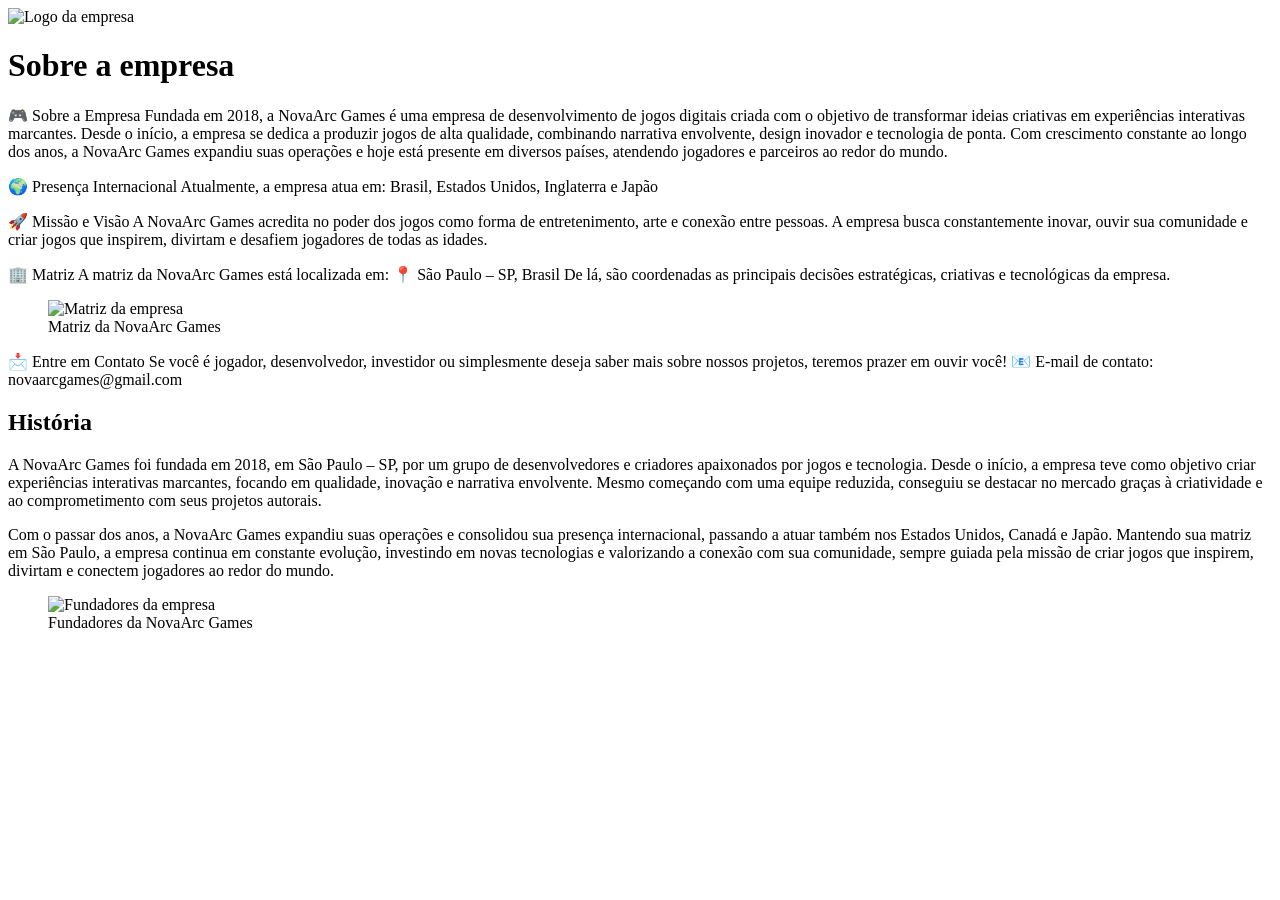
==== sobre.html @ 362c2a74 "Enviei o site para o github." ====
<!DOCTYPE html>
<html lang="pt-BR">
    <head>
        <meta charset="utf-8">
        <title>
            NovaArc - Sobre nós
        </title>
        <link href="OIP.webp" rel="icon">
        <link href="sobre.css" rel="stylesheet">
    </head>
    <body>
        <img src="C:\Users\murilo.rcastropil\Downloads\OIP.webp" alt="Logo da empresa">
        <h1>Sobre a empresa</h1>

        <p>🎮 Sobre a Empresa
Fundada em 2018, a NovaArc Games é uma empresa de desenvolvimento de jogos digitais criada com o objetivo de transformar ideias criativas em experiências interativas marcantes. Desde o início, a empresa se dedica a produzir jogos de alta qualidade, combinando narrativa envolvente, design inovador e tecnologia de ponta.
Com crescimento constante ao longo dos anos, a NovaArc Games expandiu suas operações e hoje está presente em diversos países, atendendo jogadores e parceiros ao redor do mundo.
        </p>
        
        <p> 🌍 Presença Internacional
Atualmente, a empresa atua em:

Brasil,
Estados Unidos,
Inglaterra e
Japão
    <p>🚀 Missão e Visão A NovaArc Games acredita no poder dos jogos como forma de entretenimento, arte e conexão entre pessoas. A empresa busca constantemente inovar, ouvir sua comunidade e criar jogos que inspirem, divirtam e desafiem jogadores de todas as idades.
</p>


        <p>🏢 Matriz
A matriz da NovaArc Games está localizada em:
📍 São Paulo – SP, Brasil
De lá, são coordenadas as principais decisões estratégicas, criativas e tecnológicas da empresa.
        </p>

    <figure>
        <img src="C:\Users\murilo.rcastropil\Downloads\OIP (1).webp" alt="Matriz da empresa">
        <figcaption>
            Matriz da NovaArc Games
        </figcaption>
    </figure>

        <p>
            📩 Entre em Contato
Se você é jogador, desenvolvedor, investidor ou simplesmente deseja saber mais sobre nossos projetos, teremos prazer em ouvir você!
📧 E-mail de contato:
novaarcgames@gmail.com

        <h2>História</h2>

        <p>
            A NovaArc Games foi fundada em 2018, em São Paulo – SP, por um grupo de desenvolvedores e criadores apaixonados por jogos e tecnologia. Desde o início, a empresa teve como objetivo criar experiências interativas marcantes, focando em qualidade, inovação e narrativa envolvente. Mesmo começando com uma equipe reduzida, conseguiu se destacar no mercado graças à criatividade e ao comprometimento com seus projetos autorais.
        </p>

        <p>
            Com o passar dos anos, a NovaArc Games expandiu suas operações e consolidou sua presença internacional, passando a atuar também nos Estados Unidos, Canadá e Japão. Mantendo sua matriz em São Paulo, a empresa continua em constante evolução, investindo em novas tecnologias e valorizando a conexão com sua comunidade, sempre guiada pela missão de criar jogos que inspirem, divirtam e conectem jogadores ao redor do mundo.
        </p>

        <figure>
        <img src="C:\Users\murilo.rcastropil\Downloads\OIP (2).webp" alt="Fundadores da empresa">
        <figcaption>
            Fundadores da NovaArc Games
        </figcaption>
    </figure>
    
    </body>
</html>
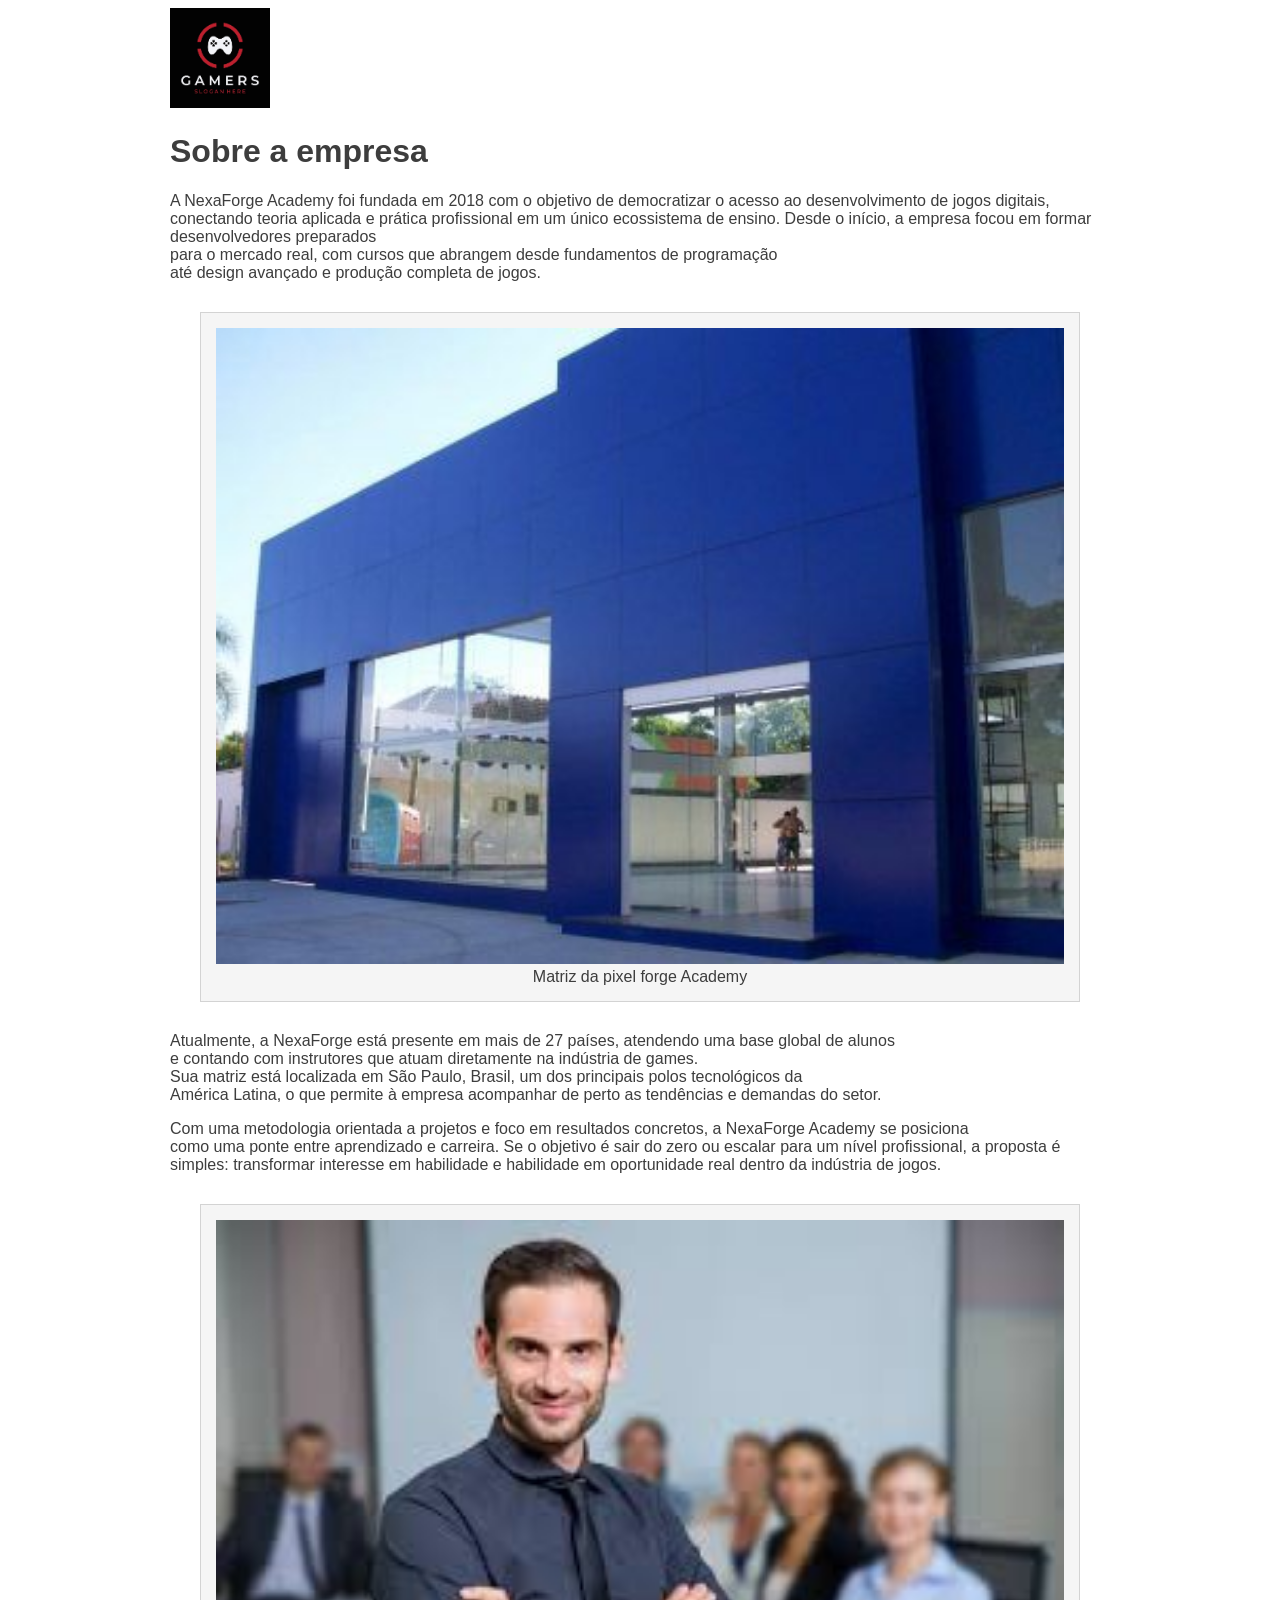
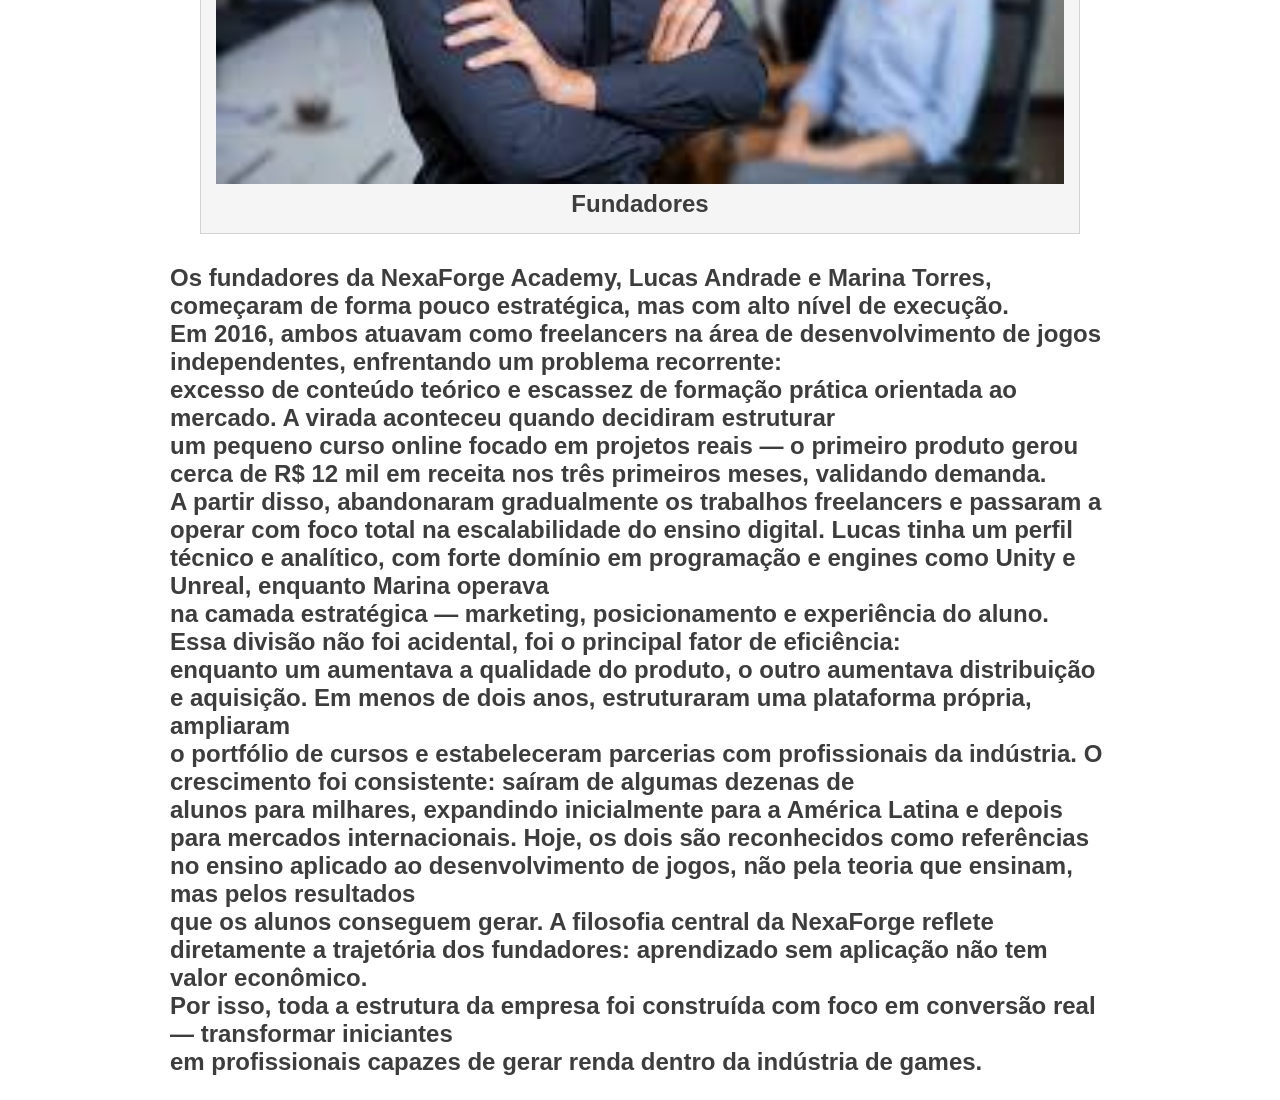
==== commit f1dabc6e: "Atualizei o site." ====
--- a/sobre.html
+++ b/sobre.html
@@ -1,68 +1,59 @@
 <!DOCTYPE html>
-<html lang="pt-BR">
+<html lang="pt-Br">
     <head>
-        <meta charset="utf-8">
-        <title>
-            NovaArc - Sobre nós
+        <Meta charset="Utf-8">
+        <title>PixelForge | sobre nós 
+
         </title>
-        <link href="OIP.webp" rel="icon">
-        <link href="sobre.css" rel="stylesheet">
+        <link rel="icon" href="Logo.jpg">
+        <link rel="stylesheet" href="index.css">
     </head>
+    
     <body>
-        <img src="C:\Users\murilo.rcastropil\Downloads\OIP.webp" alt="Logo da empresa">
-        <h1>Sobre a empresa</h1>
+        <img src="Logo.jpg" alt="Logo da empresa">
+        <H1>Sobre a empresa</H1>
+        <p>A NexaForge Academy foi fundada em 2018 com o objetivo de democratizar o acesso ao desenvolvimento de jogos digitais,<br>
+             conectando teoria aplicada e prática profissional em um único ecossistema de ensino. Desde o início, a empresa focou em formar desenvolvedores preparados <br>
+              para o mercado real, com cursos que abrangem desde fundamentos de programação <br>
+              até design avançado e produção completa de jogos.</p>
+              <figure>
+                <img src="empresa.jpg" alt="Frente da empresa">
+                <figcaption>
+                    Matriz da pixel forge Academy
+                </figcaption>
+              </figure>
 
-        <p>🎮 Sobre a Empresa
-Fundada em 2018, a NovaArc Games é uma empresa de desenvolvimento de jogos digitais criada com o objetivo de transformar ideias criativas em experiências interativas marcantes. Desde o início, a empresa se dedica a produzir jogos de alta qualidade, combinando narrativa envolvente, design inovador e tecnologia de ponta.
-Com crescimento constante ao longo dos anos, a NovaArc Games expandiu suas operações e hoje está presente em diversos países, atendendo jogadores e parceiros ao redor do mundo.
-        </p>
-        
-        <p> 🌍 Presença Internacional
-Atualmente, a empresa atua em:
+              <p>Atualmente, a NexaForge está presente em mais de 27 países, atendendo uma base global de alunos <br>
+                 e contando com instrutores que atuam diretamente na indústria de games. <br>
+                 Sua matriz está localizada em São Paulo, Brasil, um dos principais polos tecnológicos da <br>
+                  América Latina, o que permite à empresa acompanhar de perto as tendências e demandas do setor.</p>
 
-Brasil,
-Estados Unidos,
-Inglaterra e
-Japão
-    <p>🚀 Missão e Visão A NovaArc Games acredita no poder dos jogos como forma de entretenimento, arte e conexão entre pessoas. A empresa busca constantemente inovar, ouvir sua comunidade e criar jogos que inspirem, divirtam e desafiem jogadores de todas as idades.
-</p>
+                  <p>Com uma metodologia orientada a projetos e foco em resultados concretos, a NexaForge Academy se posiciona <br>
+                     como uma ponte entre aprendizado e carreira. Se o objetivo é sair do zero ou escalar para um nível profissional, a proposta é <br>
+                      simples: transformar interesse em habilidade e habilidade em oportunidade real dentro da indústria de jogos.</p>
+                      <H2>
+                        <figure>
+                <img src="caralegal.jpg" alt="Fundadores">
+                <figcaption>
+                    Fundadores
+                </figcaption>
+              </figure>
+              <p>Os fundadores da NexaForge Academy, Lucas Andrade e Marina Torres, começaram de forma pouco estratégica, mas com alto nível de execução. <br>
+                 Em 2016, ambos atuavam como freelancers na área de desenvolvimento de jogos independentes, enfrentando um problema recorrente: <br>
+                  excesso de conteúdo teórico e escassez de formação prática orientada ao mercado. A virada aconteceu quando decidiram estruturar <br>
+                   um pequeno curso online focado em projetos reais — o primeiro produto gerou cerca de R$ 12 mil em receita nos três primeiros meses, validando demanda. <br>
+                    A partir disso, abandonaram gradualmente os trabalhos freelancers e passaram a operar com foco total na escalabilidade do ensino digital.
 
+Lucas tinha um perfil técnico e analítico, com forte domínio em programação e engines como Unity e Unreal, enquanto Marina operava <br>
+ na camada estratégica — marketing, posicionamento e experiência do aluno. Essa divisão não foi acidental, foi o principal fator de eficiência: <br>
+  enquanto um aumentava a qualidade do produto, o outro aumentava distribuição e aquisição. Em menos de dois anos, estruturaram uma plataforma própria, ampliaram <br>
+   o portfólio de cursos e estabeleceram parcerias com profissionais da indústria. O crescimento foi consistente: saíram de algumas dezenas de <br>
+    alunos para milhares, expandindo inicialmente para a América Latina e depois para mercados internacionais.
 
-        <p>🏢 Matriz
-A matriz da NovaArc Games está localizada em:
-📍 São Paulo – SP, Brasil
-De lá, são coordenadas as principais decisões estratégicas, criativas e tecnológicas da empresa.
-        </p>
-
-    <figure>
-        <img src="C:\Users\murilo.rcastropil\Downloads\OIP (1).webp" alt="Matriz da empresa">
-        <figcaption>
-            Matriz da NovaArc Games
-        </figcaption>
-    </figure>
-
-        <p>
-            📩 Entre em Contato
-Se você é jogador, desenvolvedor, investidor ou simplesmente deseja saber mais sobre nossos projetos, teremos prazer em ouvir você!
-📧 E-mail de contato:
-novaarcgames@gmail.com
-
-        <h2>História</h2>
-
-        <p>
-            A NovaArc Games foi fundada em 2018, em São Paulo – SP, por um grupo de desenvolvedores e criadores apaixonados por jogos e tecnologia. Desde o início, a empresa teve como objetivo criar experiências interativas marcantes, focando em qualidade, inovação e narrativa envolvente. Mesmo começando com uma equipe reduzida, conseguiu se destacar no mercado graças à criatividade e ao comprometimento com seus projetos autorais.
-        </p>
-
-        <p>
-            Com o passar dos anos, a NovaArc Games expandiu suas operações e consolidou sua presença internacional, passando a atuar também nos Estados Unidos, Canadá e Japão. Mantendo sua matriz em São Paulo, a empresa continua em constante evolução, investindo em novas tecnologias e valorizando a conexão com sua comunidade, sempre guiada pela missão de criar jogos que inspirem, divirtam e conectem jogadores ao redor do mundo.
-        </p>
-
-        <figure>
-        <img src="C:\Users\murilo.rcastropil\Downloads\OIP (2).webp" alt="Fundadores da empresa">
-        <figcaption>
-            Fundadores da NovaArc Games
-        </figcaption>
-    </figure>
-    
+Hoje, os dois são reconhecidos como referências no ensino aplicado ao desenvolvimento de jogos, não pela teoria que ensinam, mas pelos resultados <br>
+ que os alunos conseguem gerar. A filosofia central da NexaForge reflete diretamente a trajetória dos fundadores: aprendizado sem aplicação não tem valor econômico. <br>
+  Por isso, toda a estrutura da empresa foi construída com foco em conversão real — transformar iniciantes <br>
+   em profissionais capazes de gerar renda dentro da indústria de games.</p>
+                      </H2>
     </body>
-</html>+</html>
--- a/index.css
+++ b/index.css
@@ -0,0 +1,55 @@
+body {
+    font-family: "Helvetica", "Lucida Grande", sans-serif;
+    /* cor das letras */
+    color: #3d3d3d;
+    /* espaçamentos */
+    width: 940px;
+    margin-left: auto;
+    margin-right: auto;
+}
+/*h1 virou .titulo*/
+.titulo {
+    background-color: #e1edf2;
+    /* espaçamento interno */
+    padding: 10px;
+    /*tamanho da letra*/
+    font-size: 32 px;
+}
+/* h2 virou .subtitulo*/
+.subtitulo{
+    border-bottom: 2px solid black;
+}
+figure {
+    margin: 30px;
+    padding: 15px;
+    text-align: center;
+    background-color: whitesmoke;
+    border: 1px solid lightgray;
+}
+img {
+    width: 100px;
+    margin-left: auto;
+    margin-right: auto;
+}
+figure img {
+    /* ocupa 100% da largura do elemento
+    pai */
+    width: 100%;
+}
+ .matriz-empresa {
+    width: 550px;
+    margin-left: auto;
+    margin-right: auto;
+ }
+ 
+ .fundadores {
+    width: 275px;
+    float: right;
+ }
+ .contato__subtitulo{
+ display:inline;
+ }
+    .contato__info{
+        margin:16px 0 24px;
+        padding-left: 32px;
+    }
